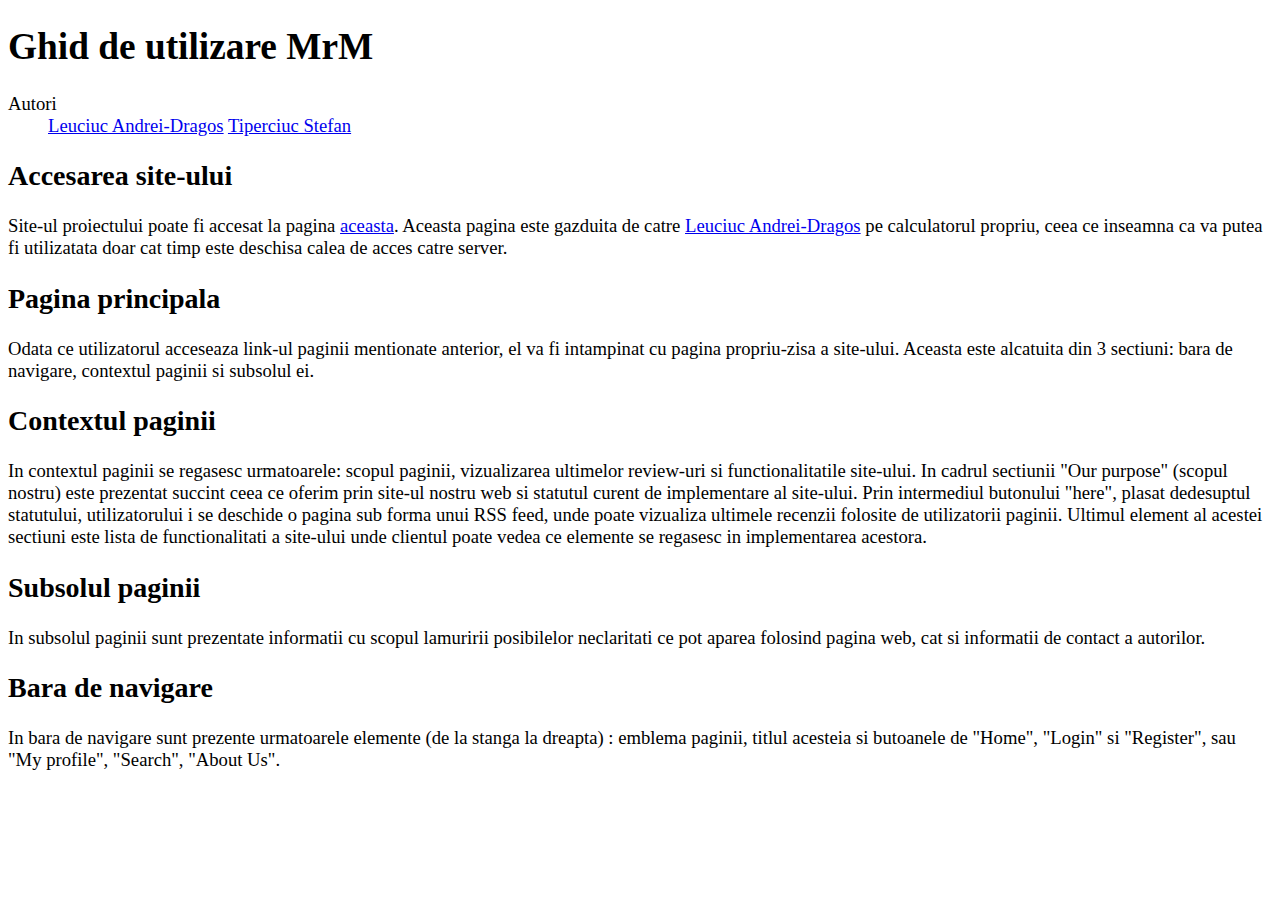
==== GhidDeUtilizare.html @ b1dd2668 "added XSPF export and User guide" ====
<!DOCTYPE html>
<html lang="ro">

<head>
    <meta charset="utf-8">
    <meta name="viewport" content="width=device-width, initial-scale=1.0, user-scalable=yes">
    <title>Ghid de utilizare - MrM</title>
    <link rel="stylesheet" href="https://w3c.github.io/scholarly-html/css/scholarly.min.css">
    <script src="https://w3c.github.io/scholarly-html/js/scholarly.min.js"></script>
</head>

<body prefix="schema: http://schema.org" style="font-family: calibri !important; font-size: 14pt;">
    <header>
        <h1>Ghid de utilizare MrM</h1>
    </header>

    <div role="contentinfo">
        <dl>
            <dt>Autori</dt>
            <dd>
                <a href="https://github.com/FluffyPanda69">Leuciuc Andrei-Dragos</a>
                <a href="https://github.com/stefanforce">Tiperciuc Stefan</a><br>
            </dd>
        </dl>
    </div>

    <section id="Accesarea site-ului">
        <h2>Accesarea site-ului</h2>
        <p>
          Site-ul proiectului poate fi accesat la pagina <a href="http://cubiclemon.go.ro/tw/MrM/">aceasta</a>. Aceasta pagina este
          gazduita de catre <a href="https://github.com/FluffyPanda69">Leuciuc Andrei-Dragos</a> pe calculatorul propriu, ceea ce inseamna
          ca va putea fi utilizatata doar cat timp este deschisa calea de acces catre server.
        </p>
    </section>

    <section id="Pagina principala">
        <h2>Pagina principala</h2>
        <p>
          Odata ce utilizatorul acceseaza link-ul paginii mentionate anterior, el va fi intampinat cu pagina propriu-zisa a site-ului. 
          Aceasta este alcatuita din 3 sectiuni: bara de navigare, contextul paginii si subsolul ei.
        </p>
        <section id="Contextul paginii">
            <h2>Contextul paginii</h2>
            <p>
              In contextul paginii se regasesc urmatoarele: scopul paginii, vizualizarea ultimelor review-uri si 
              functionalitatile site-ului. In cadrul sectiunii "Our purpose" (scopul nostru) este prezentat succint ceea ce oferim prin site-ul 
              nostru web si statutul curent de implementare al site-ului. Prin intermediul butonului "here", plasat dedesuptul statutului, 
              utilizatorului i se deschide o pagina sub forma unui RSS feed, unde poate vizualiza ultimele recenzii folosite de utilizatorii paginii.
              Ultimul element al acestei sectiuni este lista de functionalitati a site-ului unde clientul poate vedea ce elemente se regasesc in implementarea
              acestora.
            </p>
            
        </section>
        <section id="Subsolul paginii">
            <h2>Subsolul paginii</h2>
            <p>
             In subsolul paginii sunt prezentate informatii cu scopul lamuririi posibilelor neclaritati ce pot aparea folosind pagina web, cat si informatii
             de contact a autorilor.
            </p>
            
        </section>
        <section id="Bara de navigare">
            <h2>Bara de navigare</h2>
            <p>
             In bara de navigare sunt prezente urmatoarele elemente (de la stanga la dreapta) : emblema paginii, titlul acesteia si butoanele de "Home",
             "Login" si "Register", sau "My profile", "Search", "About Us".
            </p>
            
        </section>
    </section>

    
</body>

</html>
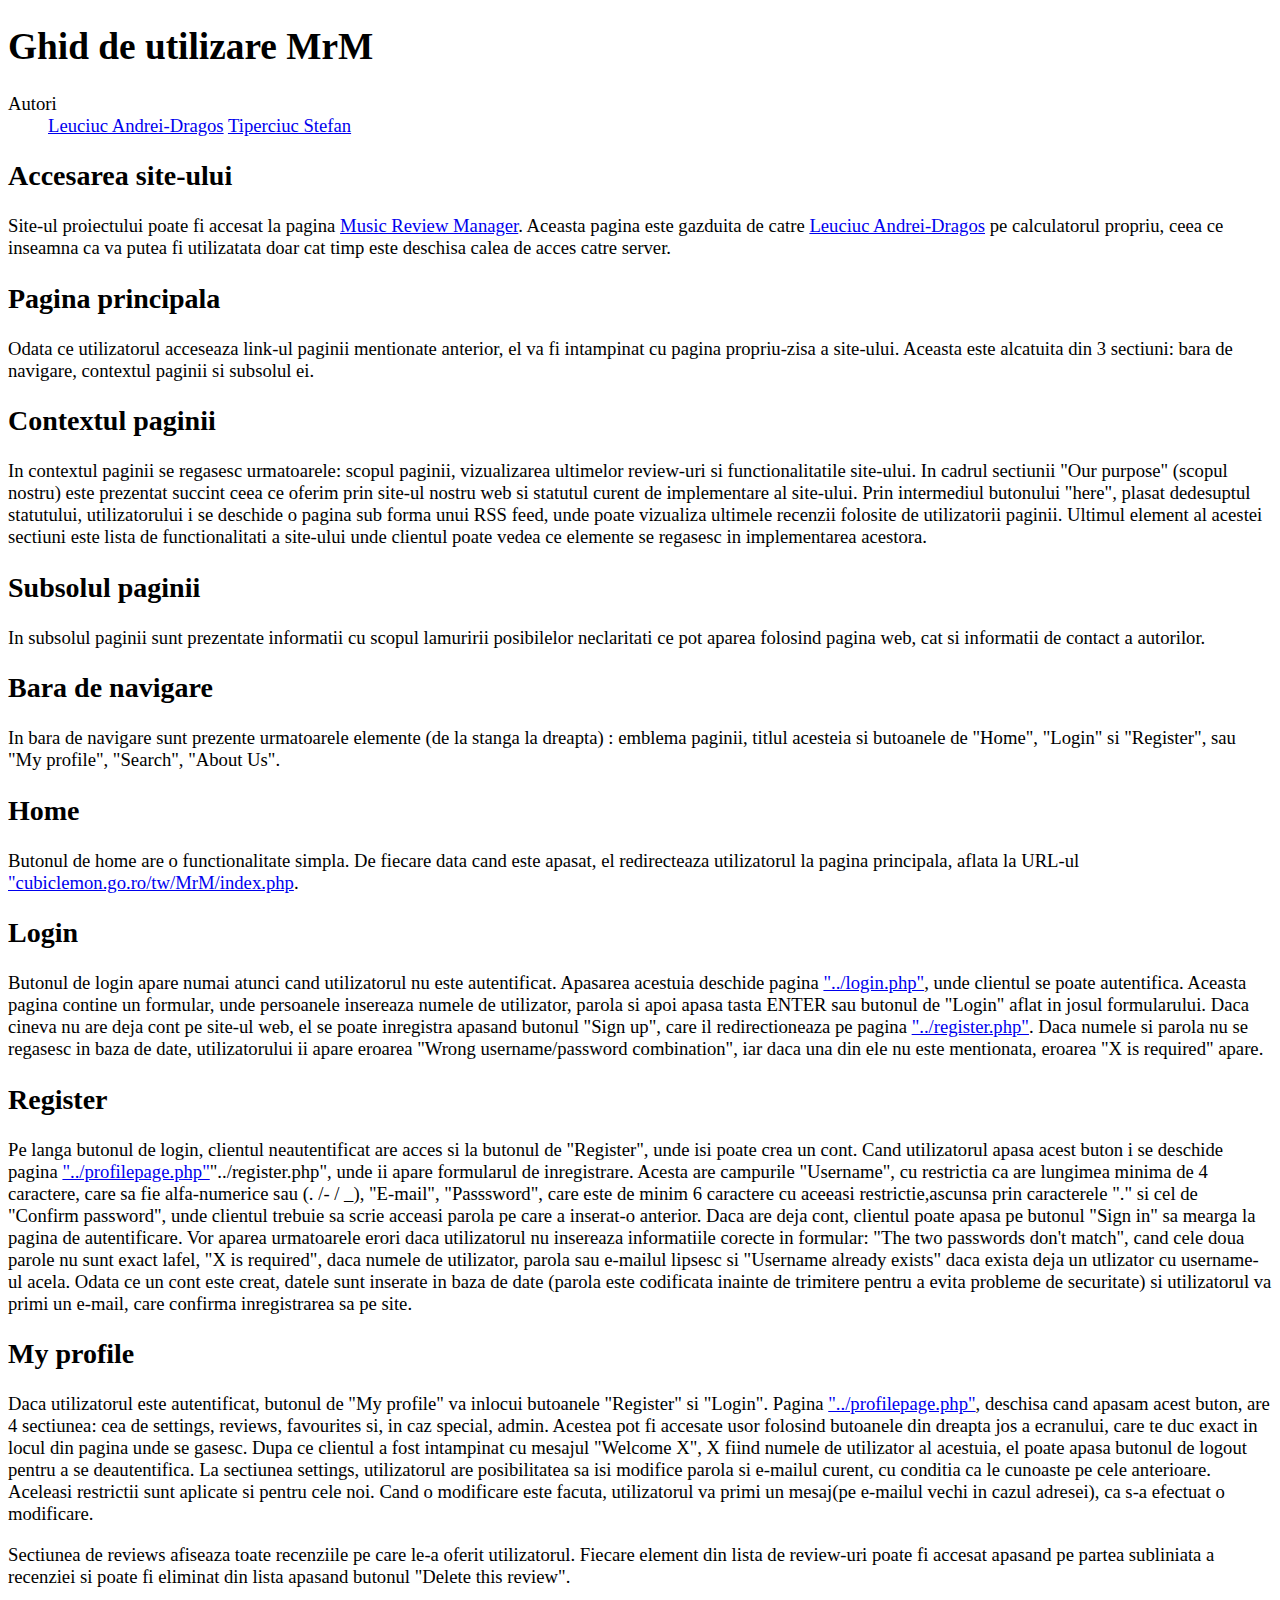
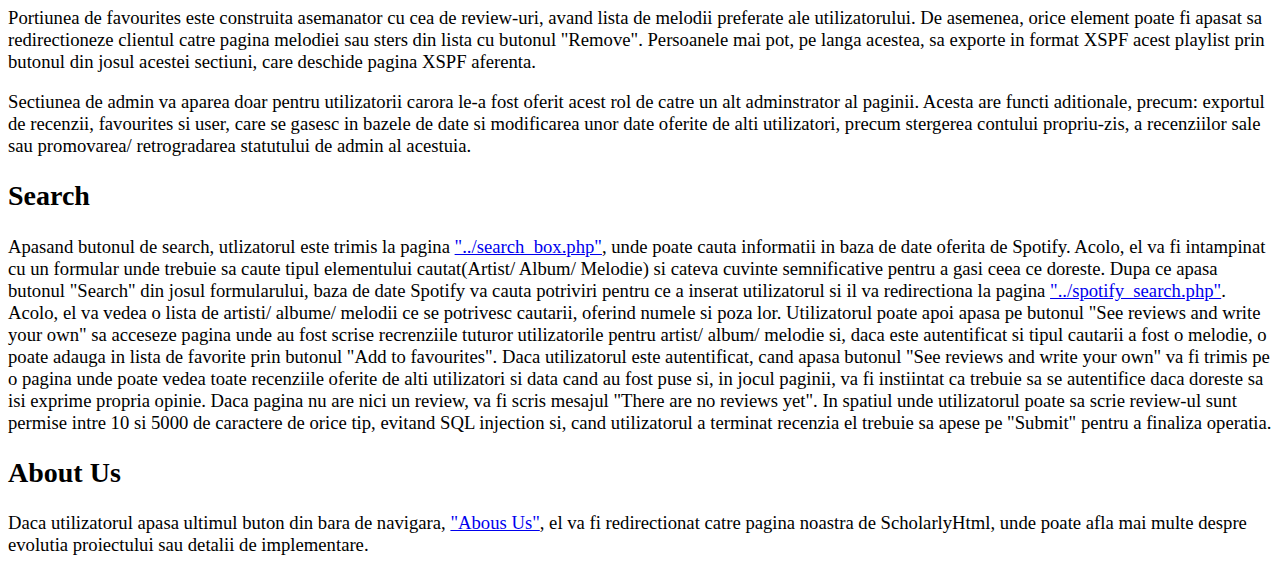
==== commit 955bb642: "Finished User guide" ====
--- a/GhidDeUtilizare.html
+++ b/GhidDeUtilizare.html
@@ -27,7 +27,7 @@
     <section id="Accesarea site-ului">
         <h2>Accesarea site-ului</h2>
         <p>
-          Site-ul proiectului poate fi accesat la pagina <a href="http://cubiclemon.go.ro/tw/MrM/">aceasta</a>. Aceasta pagina este
+          Site-ul proiectului poate fi accesat la pagina <a href="http://cubiclemon.go.ro/tw/MrM/">Music Review Manager</a>. Aceasta pagina este
           gazduita de catre <a href="https://github.com/FluffyPanda69">Leuciuc Andrei-Dragos</a> pe calculatorul propriu, ceea ce inseamna
           ca va putea fi utilizatata doar cat timp este deschisa calea de acces catre server.
         </p>
@@ -65,8 +65,92 @@
              In bara de navigare sunt prezente urmatoarele elemente (de la stanga la dreapta) : emblema paginii, titlul acesteia si butoanele de "Home",
              "Login" si "Register", sau "My profile", "Search", "About Us".
             </p>
+        </section>    
+        
+        </section>
+
+        <section id="Butonul de Home">
+            <h2>Home</h2>
+            <p>
+            Butonul de home are o functionalitate simpla. De fiecare data cand este apasat, el redirecteaza utilizatorul la pagina principala, 
+            aflata la URL-ul <a href ="http://cubiclemon.go.ro/tw/MrM/index.php">"cubiclemon.go.ro/tw/MrM/index.php</a>.
+            </p>
+            
+        
+        </section>
+        <section id="Butonul de Login">
+            <h2>Login</h2>
+            <p>
+            Butonul de login apare numai atunci cand utilizatorul nu este autentificat. Apasarea acestuia deschide pagina <a href ="http://cubiclemon.go.ro/tw/MrM/login_test/login.php">"../login.php"</a>, unde clientul
+            se poate autentifica. Aceasta pagina contine un formular, unde persoanele insereaza numele de utilizator, parola si apoi apasa tasta ENTER sau 
+            butonul de "Login" aflat in josul formularului. Daca cineva nu are deja cont pe site-ul web, el se poate inregistra apasand butonul "Sign up",
+            care il redirectioneaza pe pagina <a href ="http://cubiclemon.go.ro/tw/MrM/login_test/register.php">"../register.php"</a>. Daca numele si parola nu se regasesc in baza de date, utilizatorului ii apare eroarea "Wrong
+            username/password combination", iar daca una din ele nu este mentionata, eroarea "X is required" apare. 
+            </p>
             
         </section>
+
+        <section id="Butonul de Register">
+            <h2>Register</h2>
+            <p>
+            Pe langa butonul de login, clientul neautentificat are acces si la butonul de "Register", unde isi poate crea un cont. Cand utilizatorul 
+            apasa acest buton i se deschide pagina <a href ="http://cubiclemon.go.ro/tw/MrM/profile/profilepage.php">"../profilepage.php"</a>"../register.php", unde ii apare formularul de inregistrare. Acesta are campurile "Username", cu 
+            restrictia ca are lungimea minima de 4 caractere, care sa fie alfa-numerice sau (. /- / _), "E-mail", "Passsword", care este de minim 6 caractere
+            cu aceeasi restrictie,ascunsa prin caracterele "." si cel de "Confirm password", unde clientul trebuie sa scrie acceasi parola pe care a inserat-o anterior. Daca are deja cont,
+            clientul poate apasa pe butonul "Sign in" sa mearga la pagina de autentificare. Vor aparea urmatoarele erori daca utilizatorul nu insereaza informatiile
+            corecte in formular: "The two passwords don't match", cand cele doua parole nu sunt exact lafel, "X is required", daca numele de utilizator, parola sau 
+            e-mailul lipsesc si "Username already exists" daca exista deja un utlizator cu username-ul acela. Odata ce un cont este creat, datele sunt inserate in baza de date (parola este 
+            codificata inainte de trimitere pentru a evita probleme de securitate) si utilizatorul va primi un e-mail, care confirma inregistrarea sa pe site.
+            </p>
+            
+        </section>
+
+        <section id="Butonul de My profile">
+            <h2>My profile</h2>
+            <p>
+           Daca utilizatorul este autentificat, butonul de "My profile" va inlocui butoanele "Register" si "Login". Pagina <a href ="http://cubiclemon.go.ro/tw/MrM/profile/profilepage.php">"../profilepage.php"</a>, deschisa cand apasam acest
+           buton, are 4 sectiunea: cea de settings, reviews, favourites si, in caz special, admin. Acestea pot fi accesate usor folosind butoanele din dreapta jos a ecranului,
+           care te duc exact in locul din pagina unde se gasesc. Dupa ce clientul a fost intampinat cu mesajul "Welcome X", X fiind numele de utilizator al acestuia, el poate apasa
+           butonul de logout pentru a se deautentifica. La sectiunea settings, utilizatorul are posibilitatea sa isi modifice parola si e-mailul curent, cu conditia ca le cunoaste pe 
+           cele anterioare. Aceleasi restrictii sunt aplicate si pentru cele noi. Cand o modificare este facuta, utilizatorul va primi un mesaj(pe e-mailul vechi in cazul adresei), ca 
+           s-a efectuat o modificare.
+            </p>
+            <p>
+           Sectiunea de reviews afiseaza toate recenziile pe care le-a oferit utilizatorul. Fiecare element din lista de review-uri poate fi accesat apasand pe partea subliniata a recenziei
+           si poate fi eliminat din lista apasand butonul "Delete this review".
+            </p>
+            <p>
+            Portiunea de favourites este construita asemanator cu cea de review-uri, avand lista de melodii preferate ale utilizatorului. De asemenea, orice element poate fi apasat sa redirectioneze
+            clientul catre pagina melodiei sau sters din lista cu butonul "Remove". Persoanele mai pot, pe langa acestea, sa exporte in format XSPF acest playlist prin butonul din josul acestei sectiuni,
+            care deschide pagina XSPF aferenta.
+                 </p>
+                 <p>
+            Sectiunea de admin va aparea doar pentru utilizatorii carora le-a fost oferit acest rol de catre un alt adminstrator al paginii. Acesta are functi aditionale, precum: exportul de recenzii,
+            favourites si user, care se gasesc in bazele de date si modificarea unor date oferite de alti utilizatori, precum stergerea contului propriu-zis, a recenziilor sale sau promovarea/ retrogradarea
+            statutului de admin al acestuia.
+                         </p>
+        </section>
+
+        <section id="Butonul de Search">
+            <h2>Search</h2>
+            <p>
+                Apasand butonul de search, utlizatorul este trimis la pagina <a href ="http://cubiclemon.go.ro/tw/MrM/spotify/search_box.php">"../search_box.php"</a>, unde poate cauta informatii in baza de date oferita de Spotify. Acolo, el va fi intampinat cu un formular unde
+                trebuie sa caute tipul elementului cautat(Artist/ Album/ Melodie) si cateva cuvinte semnificative pentru a gasi ceea ce doreste. Dupa ce apasa butonul "Search" din josul formularului, baza de date 
+                Spotify va cauta potriviri pentru ce a inserat utilizatorul si il va redirectiona la pagina <a href ="http://cubiclemon.go.ro/tw/MrM/spotify/spotify_search.php">"../spotify_search.php"</a>. Acolo, el va vedea o lista de artisti/ albume/ melodii ce se potrivesc cautarii,
+                oferind numele si poza lor. Utilizatorul poate apoi apasa pe butonul "See reviews and write your own" sa acceseze pagina unde au fost scrise recrenziile tuturor utilizatorile pentru artist/ album/ melodie 
+                si, daca este autentificat si tipul cautarii a fost o melodie, o poate adauga in lista de favorite prin butonul "Add to favourites". Daca utilizatorul este autentificat, cand apasa butonul "See reviews and
+                write your own" va fi trimis pe o pagina unde poate vedea toate recenziile oferite de alti utilizatori si data cand au fost puse si, in jocul paginii, va fi instiintat ca trebuie sa se autentifice daca doreste
+                sa isi exprime propria opinie. Daca pagina nu are nici un review, va fi scris mesajul "There are no reviews yet". In spatiul unde utilizatorul poate sa scrie review-ul sunt permise intre 10 si 5000 de caractere 
+                de orice tip, evitand SQL injection si, cand utilizatorul a terminat recenzia el trebuie sa apese pe "Submit" pentru a finaliza operatia. 
+            </p>
+        </section>
+
+        <section id="Butonul About Us">
+            <h2>About Us</h2>
+            <p>
+            Daca utilizatorul apasa ultimul buton din bara de navigara, <a href ="http://cubiclemon.go.ro/tw/MrM/ScholarlyHTML.html">"Abous Us"</a>, el va fi redirectionat catre pagina noastra de ScholarlyHtml, unde poate afla mai multe despre evolutia proiectului sau detalii de implementare.
+            </p>
+        </section> 
     </section>
 
     
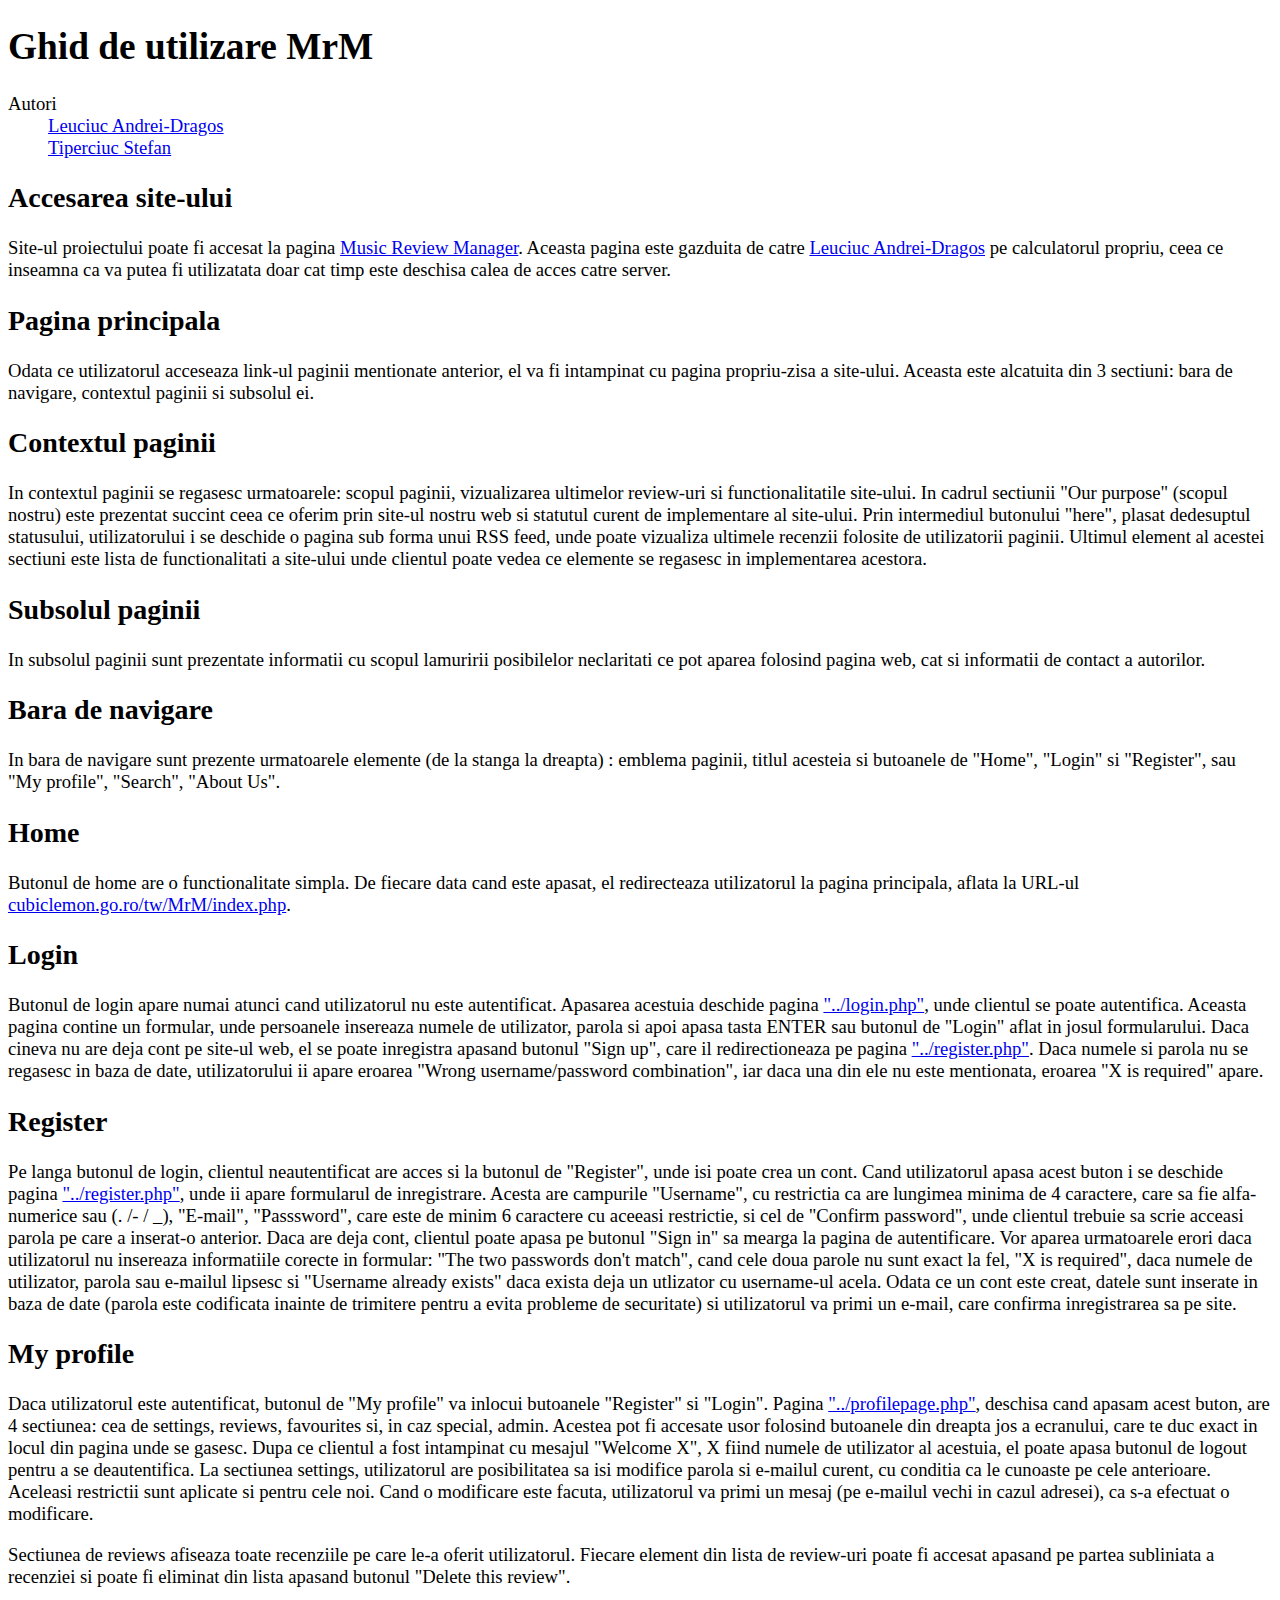
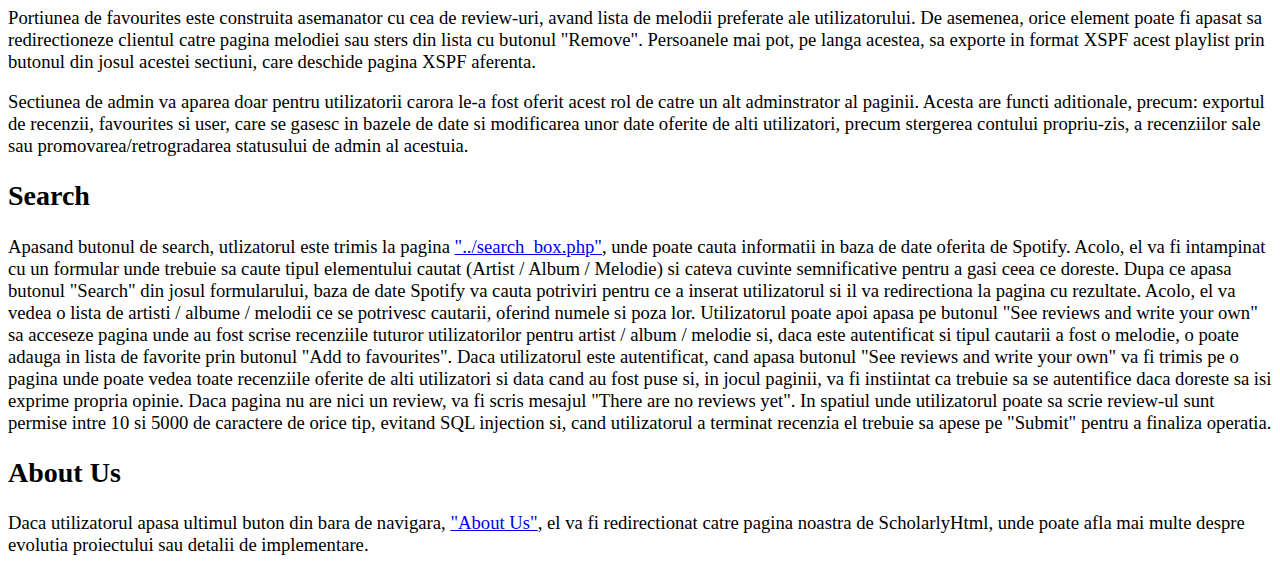
==== commit 5476736e: "Done I guess" ====
--- a/GhidDeUtilizare.html
+++ b/GhidDeUtilizare.html
@@ -19,6 +19,7 @@
             <dt>Autori</dt>
             <dd>
                 <a href="https://github.com/FluffyPanda69">Leuciuc Andrei-Dragos</a>
+                <br>
                 <a href="https://github.com/stefanforce">Tiperciuc Stefan</a><br>
             </dd>
         </dl>
@@ -27,6 +28,7 @@
     <section id="Accesarea site-ului">
         <h2>Accesarea site-ului</h2>
         <p>
+
           Site-ul proiectului poate fi accesat la pagina <a href="http://cubiclemon.go.ro/tw/MrM/">Music Review Manager</a>. Aceasta pagina este
           gazduita de catre <a href="https://github.com/FluffyPanda69">Leuciuc Andrei-Dragos</a> pe calculatorul propriu, ceea ce inseamna
           ca va putea fi utilizatata doar cat timp este deschisa calea de acces catre server.
@@ -44,7 +46,7 @@
             <p>
               In contextul paginii se regasesc urmatoarele: scopul paginii, vizualizarea ultimelor review-uri si 
               functionalitatile site-ului. In cadrul sectiunii "Our purpose" (scopul nostru) este prezentat succint ceea ce oferim prin site-ul 
-              nostru web si statutul curent de implementare al site-ului. Prin intermediul butonului "here", plasat dedesuptul statutului, 
+              nostru web si statutul curent de implementare al site-ului. Prin intermediul butonului "here", plasat dedesuptul statusului, 
               utilizatorului i se deschide o pagina sub forma unui RSS feed, unde poate vizualiza ultimele recenzii folosite de utilizatorii paginii.
               Ultimul element al acestei sectiuni este lista de functionalitati a site-ului unde clientul poate vedea ce elemente se regasesc in implementarea
               acestora.
@@ -73,7 +75,7 @@
             <h2>Home</h2>
             <p>
             Butonul de home are o functionalitate simpla. De fiecare data cand este apasat, el redirecteaza utilizatorul la pagina principala, 
-            aflata la URL-ul <a href ="http://cubiclemon.go.ro/tw/MrM/index.php">"cubiclemon.go.ro/tw/MrM/index.php</a>.
+            aflata la URL-ul <a href ="http://cubiclemon.go.ro/tw/MrM/index.php">cubiclemon.go.ro/tw/MrM/index.php</a>.
             </p>
             
         
@@ -94,11 +96,11 @@
             <h2>Register</h2>
             <p>
             Pe langa butonul de login, clientul neautentificat are acces si la butonul de "Register", unde isi poate crea un cont. Cand utilizatorul 
-            apasa acest buton i se deschide pagina <a href ="http://cubiclemon.go.ro/tw/MrM/profile/profilepage.php">"../profilepage.php"</a>"../register.php", unde ii apare formularul de inregistrare. Acesta are campurile "Username", cu 
+            apasa acest buton i se deschide pagina <a href ="http://cubiclemon.go.ro/tw/MrM/login_test/register.php">"../register.php"</a>, unde ii apare formularul de inregistrare. Acesta are campurile "Username", cu 
             restrictia ca are lungimea minima de 4 caractere, care sa fie alfa-numerice sau (. /- / _), "E-mail", "Passsword", care este de minim 6 caractere
-            cu aceeasi restrictie,ascunsa prin caracterele "." si cel de "Confirm password", unde clientul trebuie sa scrie acceasi parola pe care a inserat-o anterior. Daca are deja cont,
+            cu aceeasi restrictie, si cel de "Confirm password", unde clientul trebuie sa scrie acceasi parola pe care a inserat-o anterior. Daca are deja cont,
             clientul poate apasa pe butonul "Sign in" sa mearga la pagina de autentificare. Vor aparea urmatoarele erori daca utilizatorul nu insereaza informatiile
-            corecte in formular: "The two passwords don't match", cand cele doua parole nu sunt exact lafel, "X is required", daca numele de utilizator, parola sau 
+            corecte in formular: "The two passwords don't match", cand cele doua parole nu sunt exact la fel, "X is required", daca numele de utilizator, parola sau 
             e-mailul lipsesc si "Username already exists" daca exista deja un utlizator cu username-ul acela. Odata ce un cont este creat, datele sunt inserate in baza de date (parola este 
             codificata inainte de trimitere pentru a evita probleme de securitate) si utilizatorul va primi un e-mail, care confirma inregistrarea sa pe site.
             </p>
@@ -112,7 +114,7 @@
            buton, are 4 sectiunea: cea de settings, reviews, favourites si, in caz special, admin. Acestea pot fi accesate usor folosind butoanele din dreapta jos a ecranului,
            care te duc exact in locul din pagina unde se gasesc. Dupa ce clientul a fost intampinat cu mesajul "Welcome X", X fiind numele de utilizator al acestuia, el poate apasa
            butonul de logout pentru a se deautentifica. La sectiunea settings, utilizatorul are posibilitatea sa isi modifice parola si e-mailul curent, cu conditia ca le cunoaste pe 
-           cele anterioare. Aceleasi restrictii sunt aplicate si pentru cele noi. Cand o modificare este facuta, utilizatorul va primi un mesaj(pe e-mailul vechi in cazul adresei), ca 
+           cele anterioare. Aceleasi restrictii sunt aplicate si pentru cele noi. Cand o modificare este facuta, utilizatorul va primi un mesaj (pe e-mailul vechi in cazul adresei), ca 
            s-a efectuat o modificare.
             </p>
             <p>
@@ -126,8 +128,8 @@
                  </p>
                  <p>
             Sectiunea de admin va aparea doar pentru utilizatorii carora le-a fost oferit acest rol de catre un alt adminstrator al paginii. Acesta are functi aditionale, precum: exportul de recenzii,
-            favourites si user, care se gasesc in bazele de date si modificarea unor date oferite de alti utilizatori, precum stergerea contului propriu-zis, a recenziilor sale sau promovarea/ retrogradarea
-            statutului de admin al acestuia.
+            favourites si user, care se gasesc in bazele de date si modificarea unor date oferite de alti utilizatori, precum stergerea contului propriu-zis, a recenziilor sale sau promovarea/retrogradarea
+            statusului de admin al acestuia.
                          </p>
         </section>
 
@@ -135,9 +137,9 @@
             <h2>Search</h2>
             <p>
                 Apasand butonul de search, utlizatorul este trimis la pagina <a href ="http://cubiclemon.go.ro/tw/MrM/spotify/search_box.php">"../search_box.php"</a>, unde poate cauta informatii in baza de date oferita de Spotify. Acolo, el va fi intampinat cu un formular unde
-                trebuie sa caute tipul elementului cautat(Artist/ Album/ Melodie) si cateva cuvinte semnificative pentru a gasi ceea ce doreste. Dupa ce apasa butonul "Search" din josul formularului, baza de date 
-                Spotify va cauta potriviri pentru ce a inserat utilizatorul si il va redirectiona la pagina <a href ="http://cubiclemon.go.ro/tw/MrM/spotify/spotify_search.php">"../spotify_search.php"</a>. Acolo, el va vedea o lista de artisti/ albume/ melodii ce se potrivesc cautarii,
-                oferind numele si poza lor. Utilizatorul poate apoi apasa pe butonul "See reviews and write your own" sa acceseze pagina unde au fost scrise recrenziile tuturor utilizatorile pentru artist/ album/ melodie 
+                trebuie sa caute tipul elementului cautat (Artist / Album / Melodie) si cateva cuvinte semnificative pentru a gasi ceea ce doreste. Dupa ce apasa butonul "Search" din josul formularului, baza de date 
+                Spotify va cauta potriviri pentru ce a inserat utilizatorul si il va redirectiona la pagina cu rezultate. Acolo, el va vedea o lista de artisti / albume / melodii ce se potrivesc cautarii,
+                oferind numele si poza lor. Utilizatorul poate apoi apasa pe butonul "See reviews and write your own" sa acceseze pagina unde au fost scrise recenziile tuturor utilizatorilor pentru artist / album / melodie 
                 si, daca este autentificat si tipul cautarii a fost o melodie, o poate adauga in lista de favorite prin butonul "Add to favourites". Daca utilizatorul este autentificat, cand apasa butonul "See reviews and
                 write your own" va fi trimis pe o pagina unde poate vedea toate recenziile oferite de alti utilizatori si data cand au fost puse si, in jocul paginii, va fi instiintat ca trebuie sa se autentifice daca doreste
                 sa isi exprime propria opinie. Daca pagina nu are nici un review, va fi scris mesajul "There are no reviews yet". In spatiul unde utilizatorul poate sa scrie review-ul sunt permise intre 10 si 5000 de caractere 
@@ -148,9 +150,10 @@
         <section id="Butonul About Us">
             <h2>About Us</h2>
             <p>
-            Daca utilizatorul apasa ultimul buton din bara de navigara, <a href ="http://cubiclemon.go.ro/tw/MrM/ScholarlyHTML.html">"Abous Us"</a>, el va fi redirectionat catre pagina noastra de ScholarlyHtml, unde poate afla mai multe despre evolutia proiectului sau detalii de implementare.
+            Daca utilizatorul apasa ultimul buton din bara de navigara, <a href ="http://cubiclemon.go.ro/tw/MrM/ScholarlyHTML.html">"About Us"</a>, el va fi redirectionat catre pagina noastra de ScholarlyHtml, unde poate afla mai multe despre evolutia proiectului sau detalii de implementare.
             </p>
         </section> 
+
     </section>
 
     
